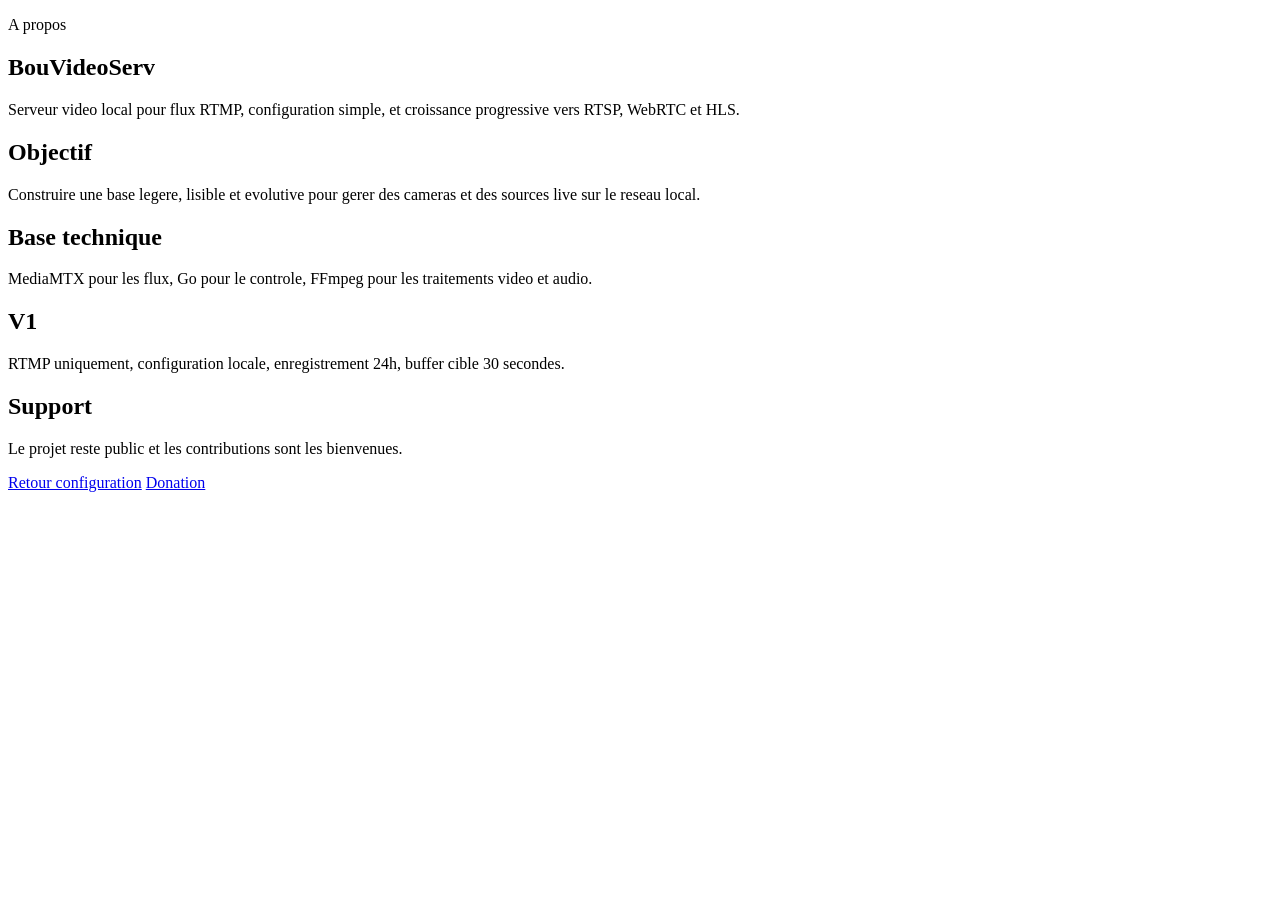
==== web/about.html @ f0837f0e "Add install docs and wiki content" ====
<!doctype html>
<html lang="fr">
  <head>
    <meta charset="utf-8" />
    <meta name="viewport" content="width=device-width, initial-scale=1" />
    <title>BouVideoServ - A propos</title>
    <link rel="stylesheet" href="/styles.css" />
  </head>
  <body>
    <main class="about-shell">
      <section class="about-card">
        <p class="eyebrow">A propos</p>
        <h1>BouVideoServ</h1>
        <p class="lead">
          Serveur video local pour flux RTMP, configuration simple, et
          croissance progressive vers RTSP, WebRTC et HLS.
        </p>
        <div class="about-grid">
          <article>
            <h2>Objectif</h2>
            <p>
              Construire une base legere, lisible et evolutive pour gerer des
              cameras et des sources live sur le reseau local.
            </p>
          </article>
          <article>
            <h2>Base technique</h2>
            <p>
              MediaMTX pour les flux, Go pour le controle, FFmpeg pour les
              traitements video et audio.
            </p>
          </article>
          <article>
            <h2>V1</h2>
            <p>
              RTMP uniquement, configuration locale, enregistrement 24h,
              buffer cible 30 secondes.
            </p>
          </article>
          <article>
            <h2>Support</h2>
            <p>
              Le projet reste public et les contributions sont les bienvenues.
            </p>
          </article>
        </div>

        <div class="actions">
          <a class="primary" href="/" target="_blank" rel="noreferrer">Retour configuration</a>
          <a class="secondary" href="https://streamlabs.com/bouglitv" target="_blank" rel="noreferrer">Donation</a>
        </div>
      </section>
    </main>
  </body>
</html>
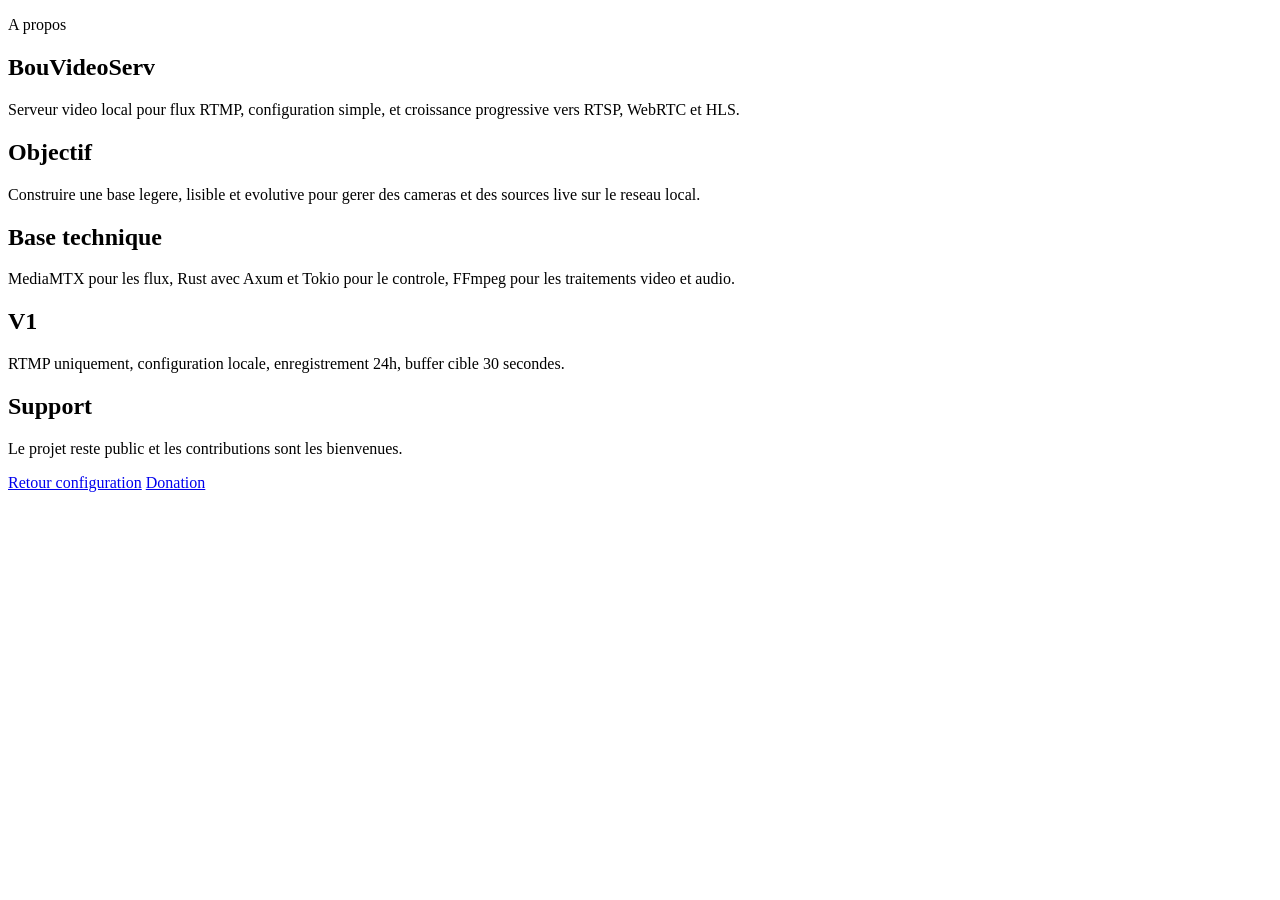
==== commit 66ca35ea: "Rewrite backend in Rust" ====
--- a/web/about.html
+++ b/web/about.html
@@ -26,8 +26,8 @@
           <article>
             <h2>Base technique</h2>
             <p>
-              MediaMTX pour les flux, Go pour le controle, FFmpeg pour les
-              traitements video et audio.
+              MediaMTX pour les flux, Rust avec Axum et Tokio pour le
+              controle, FFmpeg pour les traitements video et audio.
             </p>
           </article>
           <article>
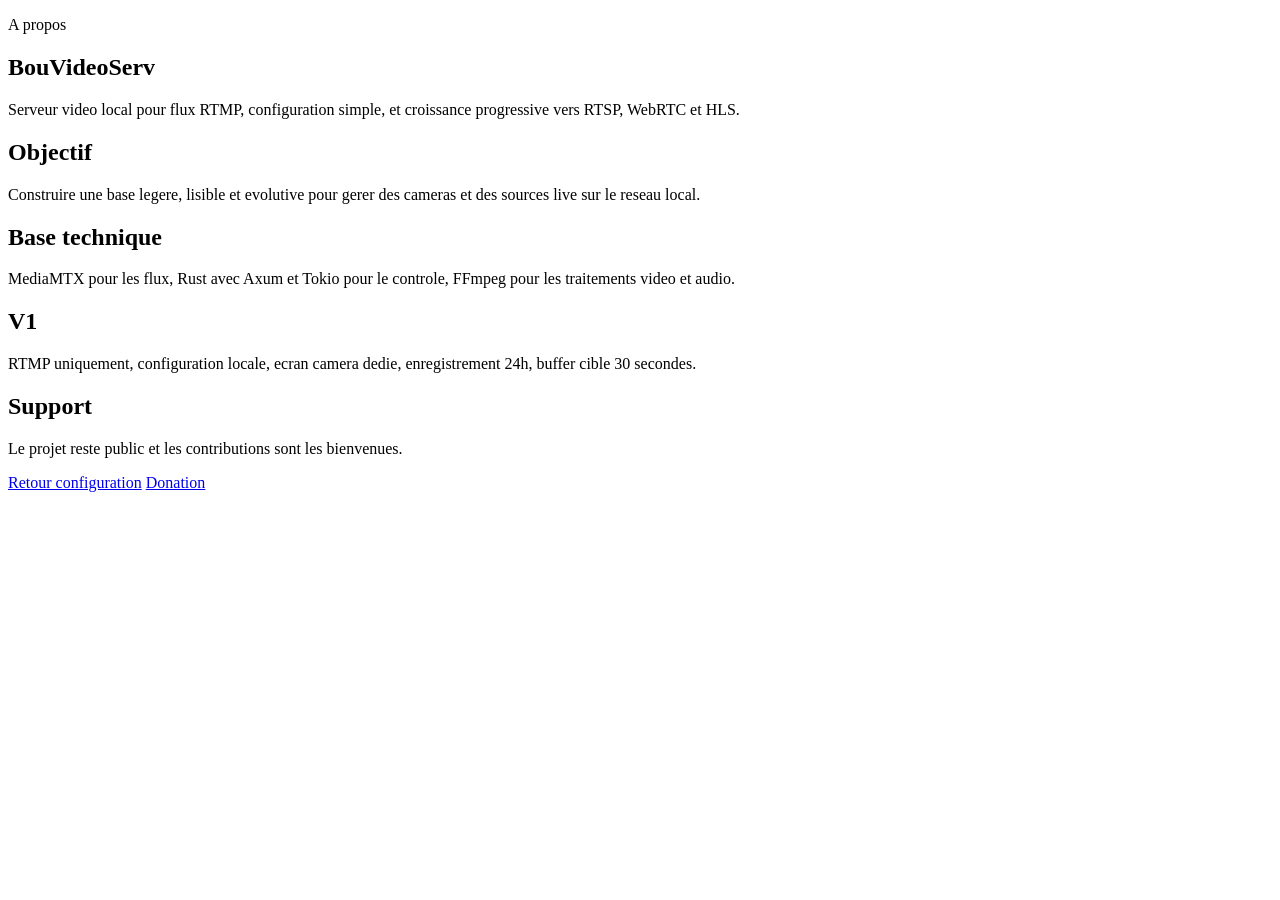
==== commit 11526df3: "Add camera onboarding and polish the UI" ====
--- a/web/about.html
+++ b/web/about.html
@@ -33,8 +33,8 @@
           <article>
             <h2>V1</h2>
             <p>
-              RTMP uniquement, configuration locale, enregistrement 24h,
-              buffer cible 30 secondes.
+              RTMP uniquement, configuration locale, ecran camera dedie,
+              enregistrement 24h, buffer cible 30 secondes.
             </p>
           </article>
           <article>
